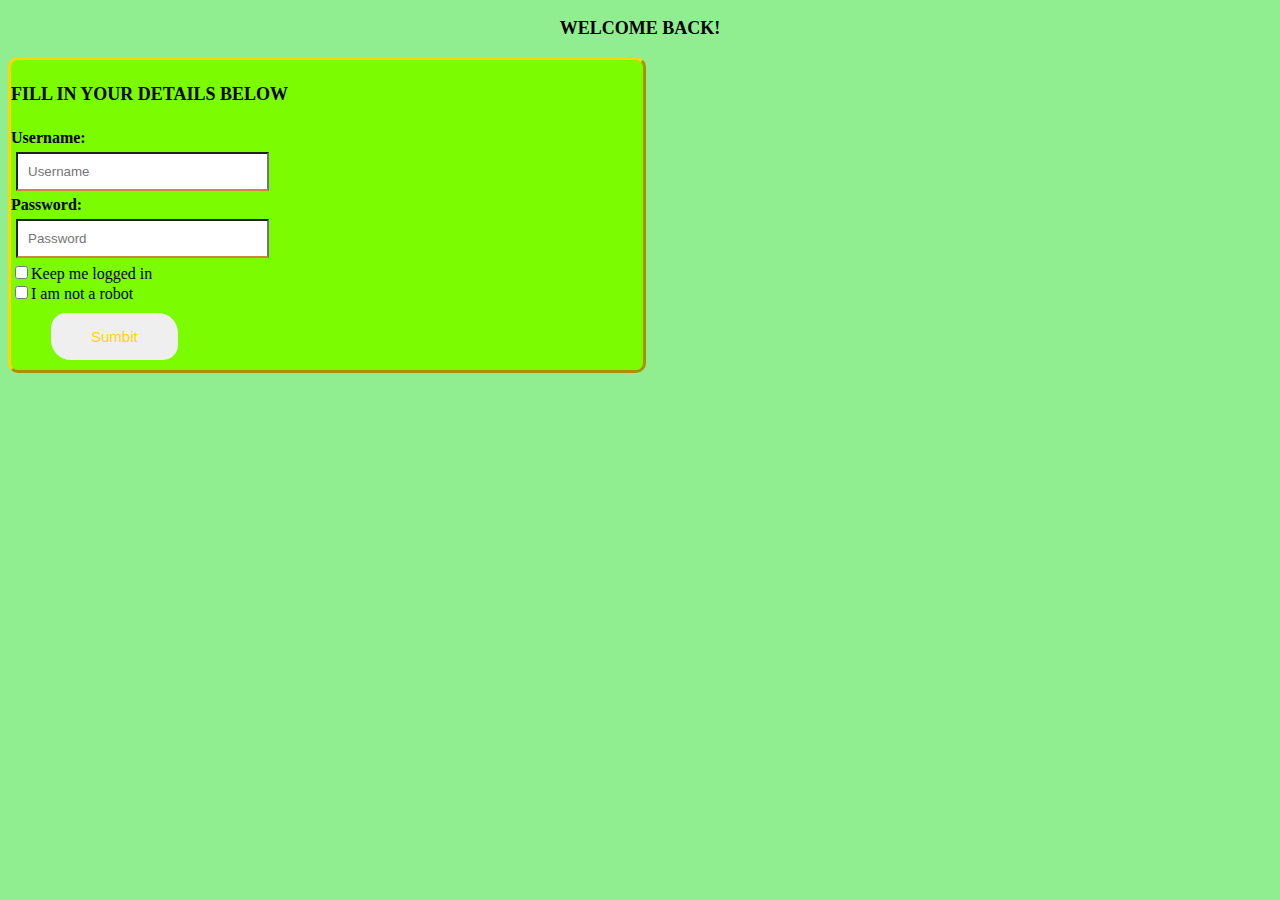
==== loginpage.html @ ad9f3ed3 "initial design" ====
<!DOCTYPE html>
<!--link login to first page(vsf)-->
<html>
<head>
    <link rel="stylesheet" href="loginpage.css">
</head>
<h3><b>Welcome Back!</b></h3>
<form>
    <h4><b>Fill in your details below</b></h4>
    <div>
        <label id="login" for="username"><b>Username:</b></label><br>
        <input type="form" name="username" id="username" class="form-control" placeholder="Username" required>
    </div>
    <div>
        <label id="login" for="password"><b>Password:</b></label><br>
        <input type="form" name="password" id="password" class="form-control" placeholder="Password" required>
    </div>
    <div>
        <label>
            <input name="remember" value="remember" type="checkbox" class="input-checkbox">Keep me logged in
        </label>
        <br>
        <label>
            <input name="robot" value="robot" type="checkbox" class="input-checkbox">I am not a robot
        </label>
        <br>
        </div>
    <div id="form-group">
    <button id="submit" type="submit" class="submit">Sumbit</button>
    </div>
</form>
</html>
---- loginpage.css ----
html{
    background-color: lightgreen;
}
form{
    background-color: lawngreen;
    color:black;
    width:50%;
    height: 80%;
    border-style: outset;
    border-radius: 10px;
    border-color: gold;
}
h3 {
    text-transform: uppercase;
    font-size: large;
    text-align: center;
}
h4 {
    text-transform: uppercase;
    font-size:large;
}
#id {
    font-style: oblique;
    font-size: medium;
}
.form-control{
    display:inline-block;
    width:40%;
    border-bottom:2px double peru;
    box-sizing: border-box;
    padding:10px;
    margin:5px;
}
.form-control:focus{
    background-color: lightgreen;
    color:goldenrod;
    font-style: italic;
}
#submit{
    border-color:darkgreen;
    color:gold;
    border-style: none;
    border-radius: 15px 20px;
    padding:15px 40px;
    margin:10px 40px;
    cursor:pointer;
    display:block;
    font-size:15px;
    text-align: center;
    transition: 0.5s;
}
#submit:hover {
    background-color: darkgreen;
}
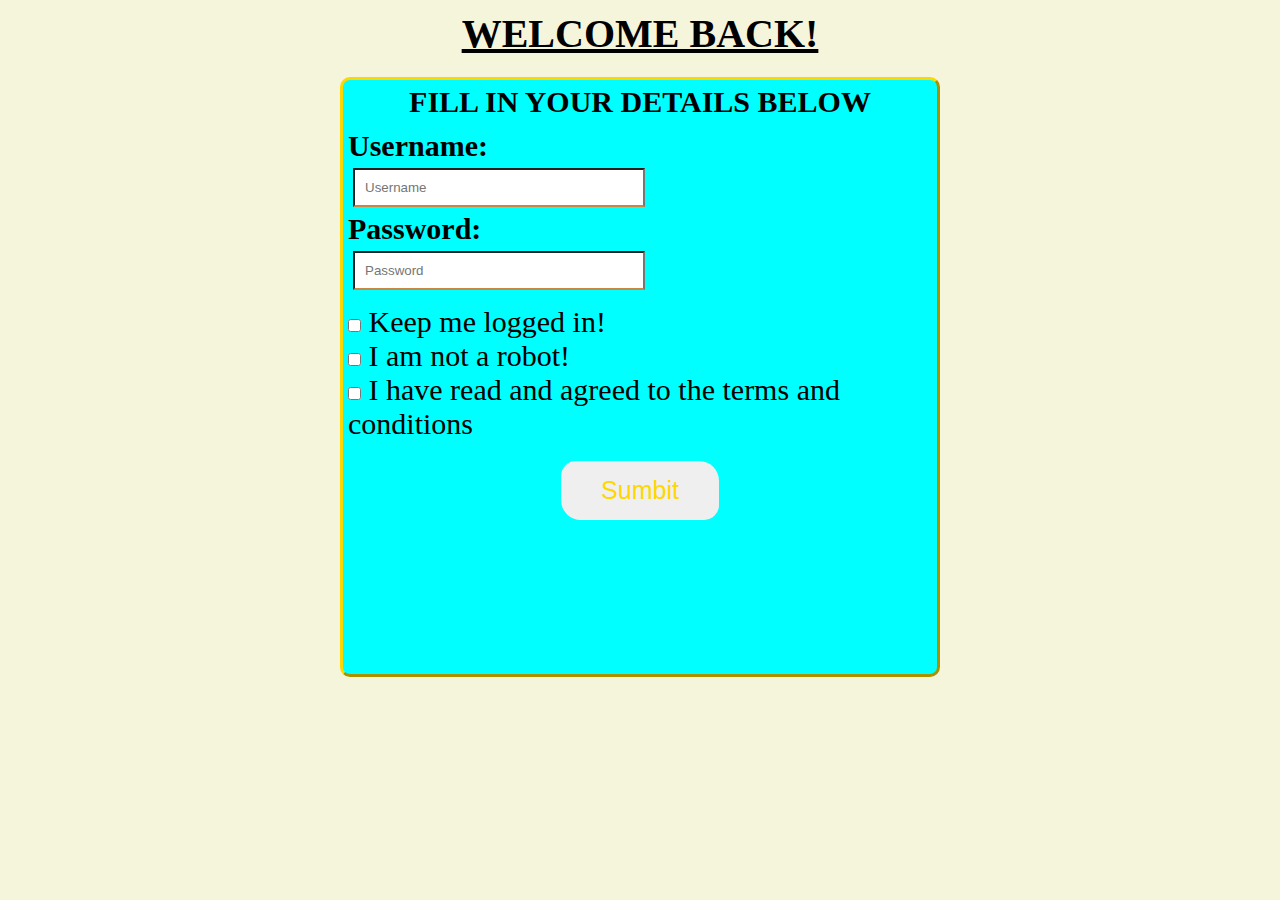
==== commit d3d10027: "fixing and restyling login page" ====
--- a/loginpage.html
+++ b/loginpage.html
@@ -1,32 +1,46 @@
-<!DOCTYPE html>
-<!--link login to first page(vsf)-->
-<html>
-<head>
-    <link rel="stylesheet" href="loginpage.css">
-</head>
-<h3><b>Welcome Back!</b></h3>
-<form>
-    <h4><b>Fill in your details below</b></h4>
-    <div>
-        <label id="login" for="username"><b>Username:</b></label><br>
-        <input type="form" name="username" id="username" class="form-control" placeholder="Username" required>
-    </div>
-    <div>
-        <label id="login" for="password"><b>Password:</b></label><br>
-        <input type="form" name="password" id="password" class="form-control" placeholder="Password" required>
-    </div>
-    <div>
-        <label>
-            <input name="remember" value="remember" type="checkbox" class="input-checkbox">Keep me logged in
-        </label>
-        <br>
-        <label>
-            <input name="robot" value="robot" type="checkbox" class="input-checkbox">I am not a robot
-        </label>
-        <br>
-        </div>
-    <div id="form-group">
-    <button id="submit" type="submit" class="submit">Sumbit</button>
-    </div>
-</form>
+<!DOCTYPE html>
+<!--link login to first page(vsf)-->
+<html>
+<head>
+    <link rel="stylesheet" href="loginpage.css">
+</head>
+    <h3><strong>Welcome Back!</strong></h3>
+    <form>
+        <h4><strong>Fill in your details below</strong></h4>
+        <div>
+            <label id="login" for="username"><strong>Username:</strong>
+            </label>
+            <br>
+            <input type="text" name="username" id="username" class="form-control" 
+            placeholder="Username" required>
+        </div>
+
+        <div>
+            <label id="login" for="password"><strong>Password:</strong>
+            </label>
+            <br>
+            <input type="password" name="password" id="password" class="form-control" 
+            placeholder="Password" required>
+        </div>
+
+        <div class="agree">
+            <label>
+                <input name="remember" value="remember" type="checkbox" class="input-checkbox">
+                Keep me logged in!
+            </label>
+            <br>
+            <label>
+                <input name="robot" value="robot" type="checkbox" class="input-checkbox">
+                I am not a robot!
+            </label>
+            <br>
+            <label>
+                <input name="terms" value="terms" type="checkbox" class="input-checkbox" required>
+                I have read and agreed to the terms and conditions
+            </label>
+            </div>
+        <div id="form-group">
+        <button id="submit" type="submit" class="submit">Sumbit</button>
+        </div>
+    </form>
 </html>--- a/loginpage.css
+++ b/loginpage.css
@@ -1,54 +1,77 @@
-html{
-    background-color: lightgreen;
-}
-form{
-    background-color: lawngreen;
-    color:black;
-    width:50%;
-    height: 80%;
-    border-style: outset;
-    border-radius: 10px;
-    border-color: gold;
-}
-h3 {
-    text-transform: uppercase;
-    font-size: large;
-    text-align: center;
-}
-h4 {
-    text-transform: uppercase;
-    font-size:large;
-}
-#id {
-    font-style: oblique;
-    font-size: medium;
-}
-.form-control{
-    display:inline-block;
-    width:40%;
-    border-bottom:2px double peru;
-    box-sizing: border-box;
-    padding:10px;
-    margin:5px;
-}
-.form-control:focus{
-    background-color: lightgreen;
-    color:goldenrod;
-    font-style: italic;
-}
-#submit{
-    border-color:darkgreen;
-    color:gold;
-    border-style: none;
-    border-radius: 15px 20px;
-    padding:15px 40px;
-    margin:10px 40px;
-    cursor:pointer;
-    display:block;
-    font-size:15px;
-    text-align: center;
-    transition: 0.5s;
-}
-#submit:hover {
-    background-color: darkgreen;
+* {
+    margin:0;
+    padding:0;
+    box-sizing:border-box;
+}
+
+html{
+    background-color: beige;
+    
+}
+
+form{
+    background-color: aqua;
+    color:black;
+    width: 600px;
+    height:600px;
+    border-style: outset;
+    border-radius: 10px;
+    border-color: gold;
+    margin: 0 auto;
+    padding: 5px;
+    margin-top: 20px;
+    font-size: 30px;
+}
+
+h3 {
+    text-transform: uppercase;
+    font-size: 40px;
+    text-align: center;
+    margin-top: 10px;
+    text-decoration: underline;
+}
+
+h4 {
+    text-transform: uppercase;
+    font-size:30px;
+    text-align: center;
+    margin-bottom: 10px;
+}
+
+.form-control{
+    display:inline-block;
+    width:50%;
+    border-bottom:2px double peru;
+    box-sizing: border-box;
+    padding:10px;
+    margin:5px;
+}
+
+.form-control:focus{
+    background-color: lightgreen;
+    color:goldenrod;
+    font-style: italic;
+}
+
+.agree {
+    margin-top: 10px;
+}
+
+.submit{
+    border-color:darkgreen;
+    color:gold;
+    border-style: none;
+    border-radius: 15px 20px;
+    padding:15px 40px;
+    margin: 0 auto;
+    margin-top: 20px;
+    cursor:pointer;
+    display:block;
+    font-size:25px;
+    text-align: center;
+    transition: 0.5s;
+}
+
+.submit:hover {
+    background-color: darkgreen;
 }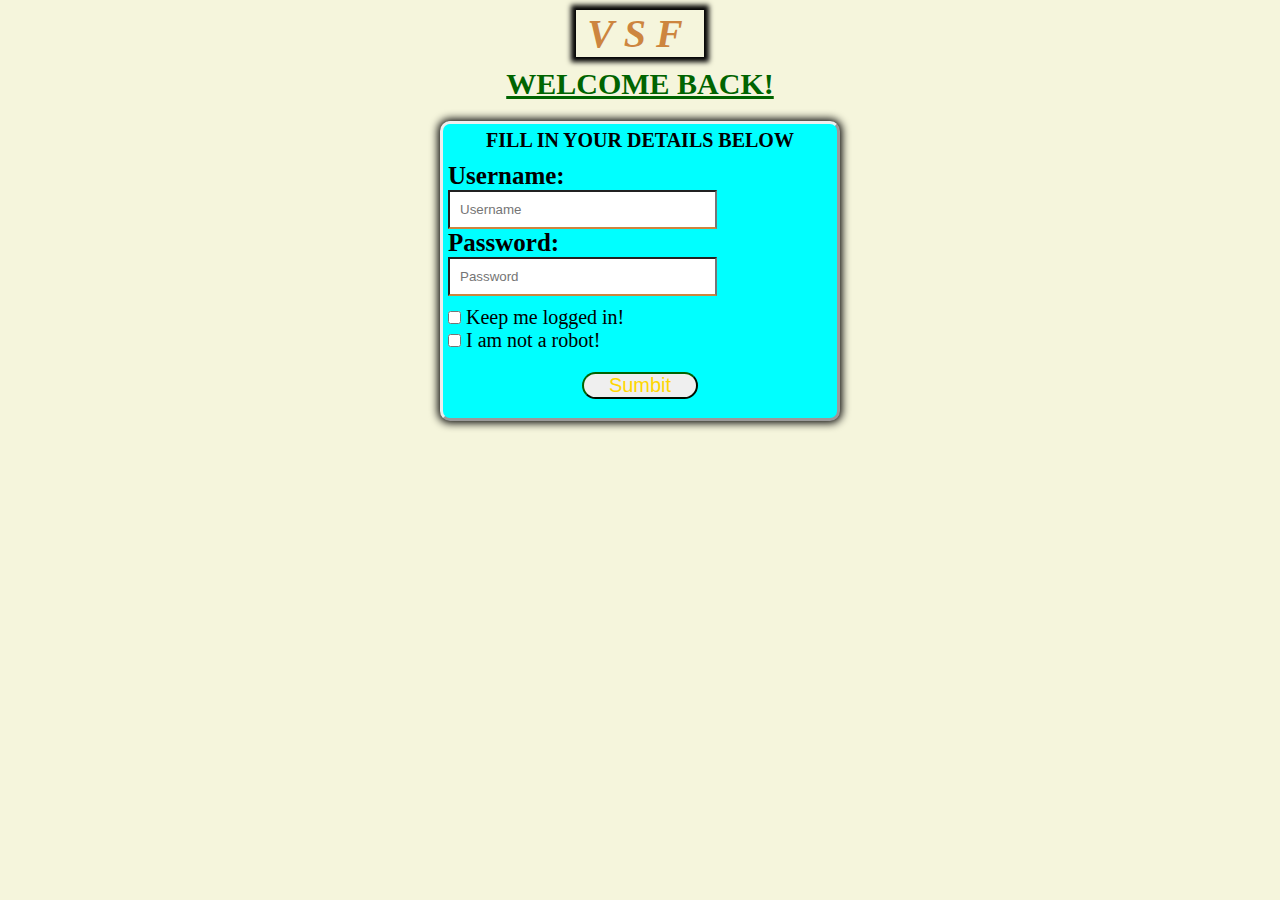
==== commit 303cd73e: "finishing login and sign up page" ====
--- a/loginpage.html
+++ b/loginpage.html
@@ -4,6 +4,9 @@
 <head>
     <link rel="stylesheet" href="loginpage.css">
 </head>
+<header>
+    <h1><strong><em>VSF</em></strong></h1>
+</header>
     <h3><strong>Welcome Back!</strong></h3>
     <form>
         <h4><strong>Fill in your details below</strong></h4>
@@ -33,14 +36,10 @@
                 <input name="robot" value="robot" type="checkbox" class="input-checkbox">
                 I am not a robot!
             </label>
-            <br>
-            <label>
-                <input name="terms" value="terms" type="checkbox" class="input-checkbox" required>
-                I have read and agreed to the terms and conditions
-            </label>
-            </div>
+        </div>
+
         <div id="form-group">
-        <button id="submit" type="submit" class="submit">Sumbit</button>
+            <button id="submit" type="submit" class="submit">Sumbit</button>
         </div>
     </form>
 </html>--- a/loginpage.css
+++ b/loginpage.css
@@ -9,42 +9,53 @@
     
 }
 
+h1 {
+    width:10%;
+    color: peru;
+    margin: 0 auto;
+    text-align: center;
+    font-size:40px;
+    letter-spacing: 10px;
+    box-shadow: 0 0 5px 5px #000;
+    margin-top:10px;
+}
+
 form{
     background-color: aqua;
     color:black;
-    width: 600px;
-    height:600px;
+    width: 400px;
+    height:300px;
     border-style: outset;
     border-radius: 10px;
-    border-color: gold;
     margin: 0 auto;
     padding: 5px;
     margin-top: 20px;
-    font-size: 30px;
+    font-size: 25px;
+    box-shadow: 0 0 8px 2px #000;
 }
 
 h3 {
     text-transform: uppercase;
-    font-size: 40px;
+    font-size: 30px;
     text-align: center;
     margin-top: 10px;
     text-decoration: underline;
+    color: darkgreen;
 }
 
 h4 {
     text-transform: uppercase;
-    font-size:30px;
+    font-size:20px;
     text-align: center;
     margin-bottom: 10px;
 }
 
 .form-control{
     display:inline-block;
-    width:50%;
+    width:70%;
     border-bottom:2px double peru;
     box-sizing: border-box;
     padding:10px;
-    margin:5px;
 }
 
 .form-control:focus{
@@ -55,19 +66,20 @@
 
 .agree {
     margin-top: 10px;
+    font-size:20px;
 }
 
 .submit{
     border-color:darkgreen;
     color:gold;
-    border-style: none;
-    border-radius: 15px 20px;
-    padding:15px 40px;
+    border-style: 2px outset orange;
+    width: 30%;
+    border-radius: 15px;
     margin: 0 auto;
     margin-top: 20px;
     cursor:pointer;
     display:block;
-    font-size:25px;
+    font-size:20px;
     text-align: center;
     transition: 0.5s;
 }
